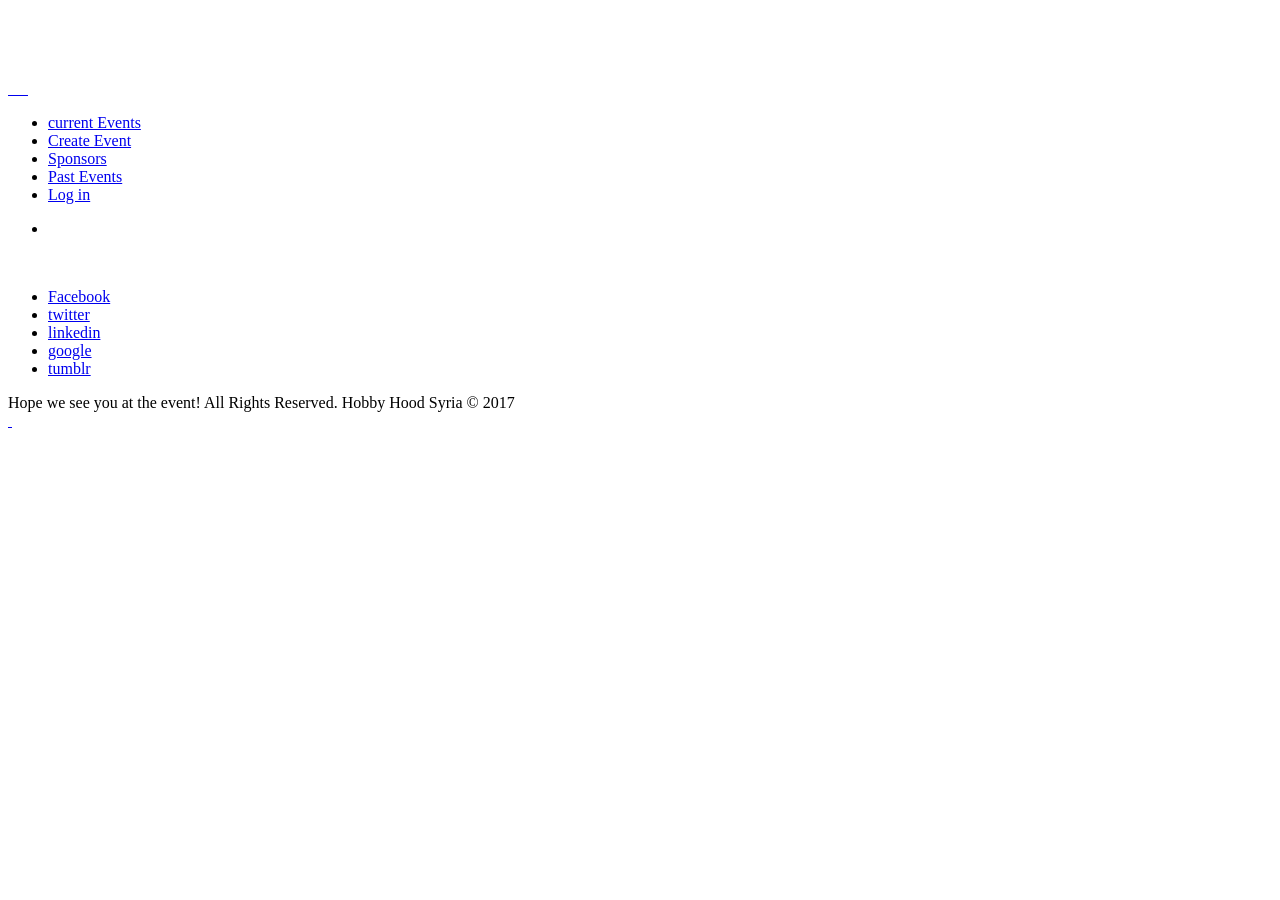
==== src/index.html @ 853d61cf "Angular 2 Powered FrontEnd side" ====
<!doctype html>
<html>
<head>
  <meta http-equiv="Content-Type" content="text/html; charset=utf-8" />
  <title>MyApp</title>
  <base href="/">

  <meta name="viewport" content="width=device-width, initial-scale=1">
  <link rel="icon" type="image/x-icon" href="favicon.ico">
  <link href="./assets/css/font-awesome.min.css" rel="stylesheet">
  <link rel="stylesheet" href="./assets/css/global.css" />
  <link rel="stylesheet" href="./assets/css/animate.css" />
  <link rel="stylesheet" href="./assets/css/jquery.fancybox.css" />	
  <link rel="stylesheet" href="./assets/css/responsive.css" />
</head>
<body>
    <div class="wrapper wrapper-full">
        <header id="header" class="fixed-header">
            <div class="header-inner clearfix">
                <h1><a href="javascript:void(0);" class="logo"><img src="assets/img/HobbyHood-white.png" alt="" /></a></h1>
                <a href="javascript:void(0);" class="toggle-menu">
                  <span class="bar bar-1">&nbsp;</span>
                  <span class="bar bar-2">&nbsp;</span>
                  <span class="bar bar-3">&nbsp;</span>
                </a>
                <nav>
                  <ul>
                    <li class="anchorlink" name="#menu-event-detail"><a href="javascript:void(0);">current Events</a></li>
                    <li  class="anchorlink" name="#menu-speakers"><a href="javascript:void(0);" >Create Event</a></li>
                    <li  class="anchorlink" name="#menu-sponsors"><a href="javascript:void(0);"  >Sponsors</a></li>
                    <li  class="anchorlink" name="#menu-past-events" ><a href="javascript:void(0);" >Past Events</a></li>
                    <li  class="anchorlink" name="#menu-contact"><a href="javascript:void(0);"  >Log in</a></li>
                  </ul>
                </nav>
              </div>
        </header>
        <!-- End Header Section -->
			
			  <section id="intro" class="has-image">	
          <div class="intro-wrapper flexslider">
            <ul class="slides">
              <li><img src="assets/img/damascus.jpg" alt="" /></li>
              
            </ul>
          </div>
          <span class="bottom-cover">&nbsp;</span>			
        </section>
        
        <!-- End Intro Section -->
        <app-root></app-root>
      
        <footer id="footer">
            <div class="page page-sm">
              <div class="social clearfix">
                <ul>
                  <li><a href="#" class="facebook">Facebook</a></li>
                  <li><a href="#" class="twitter">twitter</a></li>
                  <li><a href="#" class="linkedin">linkedin</a></li>
                  <li><a href="#" class="google">google</a></li>
                  <li><a href="#" class="tumblr">tumblr</a></li>
                </ul>
              </div>
              <div class="copyright">
                <span>Hope we see you at the event!</span>
                <span>All Rights Reserved. Hobby Hood Syria © 2017</span>
              </div>
              <a href="javascript:void(0);" class="scrollTop fa fa-chevron-up ">&nbsp;</a>
            </div>
        </footer>
        <!-- End Footer Section -->
    </div>
    <script type="text/javascript" src="./assets/js/jquery-2.1.1.min.js"></script>
		<script src="http://maps.google.com/maps/api/js?sensor=true"></script>
		<script type="text/javascript" src="./assets/js/gmap.js"></script>
		
		<script type="text/javascript" src="./assets/js/jquery.flexslider.js"></script>
		
		<script type="text/javascript" src="./assets/js/jquery.plugin.js"></script>		
		
		<script type="text/javascript" src="./assets/js/jquery.fancybox.js"></script>
		
		<script type="text/javascript" src="./assets/js/custom.js"></script>
</body>
</html>
---- src/assets/css/global.css ----
/*
 ::Table Of Content
 1). Reset Css
 2.) Global Typography
 3.) Basic Skin Styles
 4.) header Section
 5.) Contant Section
 6.) footer Section
 -----------------------------------------------*/


/* 1)Eric Meyer's Global CSS Reset
------------------------------*/
html, body, div, span, applet, object, iframe, h1, h2, h3, h4, h5, h6, p, blockquote, pre, a, abbr, acronym, address, big, cite, code, del, dfn, em, img, ins, kbd, q, s, samp, small, strike, strong, sub, sup, tt, var, b, u, i, center, dl, dt, dd, ol, ul, li, fieldset, form, label, legend, table, caption, tbody, tfoot, thead, tr, th, td, article, aside, canvas, details, embed, figure, figcaption, footer, header, hgroup, menu, nav, output, ruby, section, summary, time, mark, audio, video {
	margin: 0;
	padding: 0;
	border: 0;
	font-size: 100% ;
	vertical-align: top;
	font-family: 'Dosis', sans-serif;
}
article, aside, details, figcaption, figure, footer, header, hgroup, menu, nav {display: block;}
ol, ul{list-style: none;}
blockquote q {quotes: none;}
blockquote:before, blockquote:after, q:before, q:after {content: '';content: none;}
table {border-collapse: collapse;border-spacing: 0;}
a {text-decoration:none;}
strong {font-weight:bold;}
em {font-style:italic;}
img { outline:none;}



/*
 2.) Global typography
 -----------------------------*/
html{
	-webkit-text-size-adjust:100%;
}
a, a:hover, a:focus, input, textarea, select {
	outline: none;
	-webkit-appearance: none;
	border-radius: 0;
}


textarea {
	overflow: auto;
	resize: none;
}
h2{
	font-size: 5em;
	font-weight: 700;
	padding-bottom: 30px;
}
p{
	color: #242424;
	font-size: 1.4em;
	font-weight: 300;
	line-height: 1.2;
	
}

img{
	max-width: 100%;
	height: auto
}

*{
	box-sizing: border-box;
	-moz-box-sizing: border-box;
	-webkit-box-sizing: border-box;
}
.btnwrap{
	text-align: center;
}
.custom-btn{
	font-family: 'Roboto', sans-serif;
	font-size: 1.8em;
	color: #ffffff;
	background-color: #90d23d;
	padding: 16px 18px;
	min-width: 200px;
	text-transform: capitalize;
	border: solid 1px #90d23d;
	border-radius: 14px;
	display: inline-block;
	transition: 0.5s ease-in;
}
.custom-btn:hover{
	color: #fff;
	background-color: transparent;
	border-color: #ffffff;
	border-radius: 14px;
}

.btngray{
	font-size: 2.2em;
	background-color: #373737;
	border-color: #373737;	
}
.btngray:focus{
	border-radius: 14px;
}

.btngray:hover{
	color: #373737;
	background-color: #ffffff;
	border-color: #373737;
}
.more-event-btn:hover{
	background-color:rgb( 144, 210, 61 );
	border-color:rgb( 144, 210, 61 );
}
[class^="icon-"]{
	background-image: url(../images/icons.png);
    background-repeat: no-repeat;
    display: inline-block;
    line-height: 10px;
    vertical-align: middle;
    width: 30px;
    height: 26px;
    margin-right: 40px;
    position: relative;
    top:2px;
}


/*Global Animations Style
 ----------------------------------------*/



/*
 3.) Basic Skin Styling
 -----------------------------*/

body {
	font-size: 62.5%;
	font-family: 'Roboto', sans-serif;
	line-height: 1;	
	overflow-x: hidden;
	/*background: url(../images/layout.png) center top no-repeat;*/
}
.wrapper {
	width: 100%;
	max-width: 1366px;
	margin: 0 auto;
}
.wrapper-full{
	max-width: 100%;
}
.page{
	width: 100%;
	max-width: 1170px;
	margin: 0 auto;
	position: relative;
}

.page-sm{
	max-width: 1030px;
}
.page-mini{
	max-width: 970px;
}
.page-micro{
	max-width: 630px;
}
.covered-white{
	background: #ffffff;
	position: relative;
	padding-bottom: 1px;
	z-index: 180;
}

.clearfix:before, .clearfix:after {
	content: "";
	display: table;
}
.clearfix:after{
	clear: both;
}
.clearfix {
	*zoom: 1;
}

/*
 4.) Header Styling
 ...........................*/


#header{
    padding-left: 2px;
 	position: fixed;
 	top:41px;
 	width: 100%;
 	left:0;
 	right: 0;
 	z-index: 1030;
 	transition: all 0.6s ease-in-out; 	
}

.wrapper #header{
	width: 1366px;
	margin: 0 auto;
}
.wrapper-full #header{
	width: 100%;
	margin: 0 auto;
}

.fixed-header{
	-webkit-transition: background .5s ease-in-out, padding .5s ease-in-out;
    -moz-transition: background .5s ease-in-out, padding .5s ease-in-out;
    transition: background .5s ease-in-out, padding .5s ease-in-out;
}
.header-inner{
	max-width: 1030px;
	margin: 0 auto;
}
.hamburger-header{	
	background: #222323; 
	/*background: #404041; 
	padding: 10px 0;*/
}

#header.hamburger-header{
	top: 0;
	
}

h1{
	float: left;
	padding: 5px 0;
}
h1 .logo{
	display: block;
	width: 100px;
}
.logo-text{
	display: block;
	text-transform: uppercase;
	font-family: 'Roboto Slab', serif;
	font-weight: 400;
	font-size: 1.8em;
	color: rgb( 130, 181, 65 );
	text-align: right;
	margin-top: -20px;
	letter-spacing: 3.5px;
}


#header nav{
	float: right;
}
#header nav li{
	float: left;
	padding: 30px 21px;
}
#header nav li:last-child{
	padding-right: 0;
}
#header nav li a{
	color: #ffffff;
	font-size: 1.5em;
	font-weight: 100;
	text-transform: uppercase;
}

#header nav li a:hover, #header nav li.active_nav a{
	color: #82b541;
}





.toggle-menu{
	display: none;
	float: right;
	position: relative;
	top: 22px;
	right: 20px;
	z-index: 90;
	cursor: pointer;
}

.toggle-menu .bar {
	display: block;
	position: absolute;
	width: 20px;
	height: 3px;
	top: 50%;
	left: 50%;
	margin-top: -1px;
	margin-left: -10px;
	background-color: #fff;
	-webkit-transition: margin .15s ease-out .25s, opacity .15s ease-out .25s, -webkit-transform .15s ease-out;
	transition: margin .15s ease-out .25s, opacity .15s ease-out .25s, -webkit-transform .15s ease-out
}
.toggle-menu .bar.bar-1 {
	margin-top: -8px
}
.toggle-menu .bar.bar-3 {
	margin-top: 6px
}
.toggle-menu.open-menu .bar {
	-webkit-transform: scale(.85);
	-ms-transform: scale(.85);
	transform: scale(.85);
	-webkit-transition: margin .15s ease-out, opacity .15s ease-out, -webkit-transform .15s ease-out .25s;
	transition: margin .15s ease-out, opacity .15s ease-out, -webkit-transform .15s ease-out .25s
}

.toggle-menu.open-menu .bar-1 {
	margin-top: -1px;
	-webkit-transform: rotate3d(0,0,1,-45deg);
	-ms-transform: rotate3d(0,0,1,-45deg);
	transform: rotate3d(0,0,1,-45deg)
}
.toggle-menu.open-menu .bar-2 {
	opacity: 0;
	filter: alpha(opacity=0)
}
.toggle-menu.open-menu .bar-3 {
	margin-top: -1px;
	-webkit-transform: rotate3d(0,0,1,45deg);
	-ms-transform: rotate3d(0,0,1,45deg);
	transform: rotate3d(0,0,1,45deg)
}


/*
 6.) Footer Styling
 ...........................*/

#footer{
	position: relative;
	clear: both;
	background: #90d23d;
	padding: 39px 0;
	z-index: 100;
}
.social{
	margin-bottom: 10px;
}
.social ul{
	text-align: center;
}
.social li{
	display: inline-block;
	padding: 22px 5px;
}
.social li a{
	display: block;
	text-indent: -9999px;
	width: 47px;
	height: 47px;
	background-image: url(../images/sprite.png);
	background-repeat: no-repeat;
	-webkit-transition: box-shadow 0.2s;
	-moz-transition: box-shadow 0.2s;
	transition: box-shadow 0.2s;
	border-radius: 50%;
}
.social li a:hover{
	box-shadow: 0 0 0 8px rgba(255,255,255,0.4);
	color: #fff;
}
.social li a.facebook{
	background-position: 0 0;
}
.social li a.twitter{
	background-position: -62px 0;
}
.social li a.linkedin{
	background-position: -122px 0;
}
.social li a.google{
	background-position: -182px 0;
}
.social li a.tumblr{
	background-position: -242px 0;
}
.copyright span{
	text-align: center;
	display: block;
	color: #ffffff;
	font-size: 1.8em;
	font-weight: 300;
	padding-bottom: 5px;
}
.scrollTop{
	position: absolute;
	right:-3px;
	top: 50%;
	margin-top: -9.5px;
	width: 31px;
	height: 19px;
	
	background-repeat: no-repeat;
	background-position: right 0;
	font-size:32px;
	color:#000;
	transition: all 0.5s linear;
  -webkit-transition: all 0.5s linear;
}
.scrollTop:hover{
	transition: all 0.5s linear;
  -webkit-transition: all 0.5s linear;
	animation:up 1s ease infinite 0s;
	-webkit-animation:up 1s ease infinite 0s;
	color:#fff;
}
@keyframes up{
	0%{
		transform:translateY(0)
	}
	50%{
		transform:translateY(-10px)
	}
	100%{
		transform:translateY(0px)
	}
}
@-webkit-keyframes up{
	0%{
		-webkit-transform:translateY(0)
	}
	50%{
		transform:translateY(-10px)
	}
	100%{
		-webkit-transform:translateY(0px)
	}
}

.slides li > img{
	position: absolute;
	left: 50%;
	transform: translateX(-50%);
	-webkit-transform: translateX(-50%);
	max-width:none;
	
	
}
---- src/assets/css/responsive.css ----
@media only screen and (max-device-width: 1024px) {
	.reward-section {
		background-image: url(../images/reward-bg-h.jpg);
		background-attachment: scroll;
	}
	.sponsor {
		background-image: url(../images/bg.jpg);
		background-attachment: scroll;
	}

}

@media all and (max-width: 1029px) {
	#header{
		position:fixed;
	}
	.page {
		padding-left: 10px;
		padding-right: 10px;
	}
	.contact-form {
		padding-left: 20px;
		padding-right: 20px;
	}
	.register-box h3 {
		font-size: 2.5em;
	}
	p {
		font-size: 1.3em;
	}
	.parallax-box {
		background-position: 50% 50% !important;
	}
	.intro-wrapper{
		position:static;
	}
	#intro .page-sm{
		padding-top:14%;
	}
	.timer-section{
		height:158px;
	}
	#intro{
		padding-top:0;
	}
}

@media only screen and (min-width: 768px) and (max-width: 1024px) {

	h2 {
		font-size: 4em;
	}
	#header {
		top: 10px;
		padding: 0 10px;
	}
	#header nav li {
		padding-left: 8px;
		padding-right: 8px;
	}
	/*.timer-section{padding-left: 20px; padding-right: 20px; padding-bottom: 20px; margin-top: 15%; margin-bottom: 10px;}*/
	.countdown-section {
		height: auto;
	}
	.countdown-amount {
		font-size: 6em;
	}
	.countdown-period {
		font-size: 1.5em;
	}
	.countdown-section:before {
		top: 20px;
	}
	/*.bouncers{top:0;}*/
	.bottom-cover {
		bottom: auto; /*top: 255px; transform: rotate(-4.5deg); */
		z-index: 100;
	}
	.more-text {
		padding: 20px 40px;
	}

	.table-row li {
		font-size: 1.8em;
	}
	.event-section h3, .head li, .flippedcontent strong {
		font-size: 2.5em;
	}
	svg {
		width: 85%;
	}
	.img-wrap {
		margin-bottom: 10px;
	}
	.table-row li:first-child, .table-row li.more {
		margin: 0 10px;
	}
	.table-row li:nth-child(2) {
		margin-left: 30px;
	}
	.elite-content {
		width: 50%;
	}
	.elite-content h2 {
		font-size: 3.5em;
	}
	.moderator-wrap {
		height: auto;
	}
	.scrollTop {
		right: 10px;
	}
	.flippedcontent {
		padding: 20px;
	}
	.flippedcontent span {
		font-size: 1.4em;
		margin-bottom: 30px;
	}
	svg.contact {
		height: 150px;
	}

	section#menu-event-detail:before {
		top: -72px;
	}
	.timer-section {
		padding: 30px 77px;
	}
	.bouncers{
		top:-13px;
	}
	.bouncer1{
		transform:rotate(-5deg);
		-webkit-transform:rotate(-5deg);
	}
	.bouncer{
		margin-right:10px;
	}
	.speaker{
		padding-bottom:26px;
		padding-top:70px;
	}
	.past-event{
		padding-top:80px;
	}
	.past-event-col{
		height:330px;
	}
	.map,#map-canvas{
		height:728px;
	}
}

@media all and (max-width: 767px) {
	h2 {
		font-size: 3em;
		padding-top: 50px;
	}
	.event-section h3 {
		font-size: 2.5em;
	}
	.contact-info, .contact-us, .past-event-top, .primary, .secondary {
		width: 100%;
		padding-left: 0;
		padding-right: 0;
		margin-top:30px;
	}
	.contact-info, .past-event-top, .event-wrap, .speaker p, .reward-section, .sponsor, .welcome-inner, .event-table-section {
		margin: 0 0 50px 0;
	}
	.sponsor li {
		padding: 0 10px;
	}
	.sponsor li img, .speaker p {
		width: 100%;
	}
	.speaker-inner {
		padding: 0;
	}
	.speaker-col, .event-section {
		width: 100%;
		margin-right: 0;
		margin-top: 30px;
	}
	.speaker-row {
		margin-bottom: 0;
	}
	.elite-badge {
		display: none;
	}
	.elite-content {
		width: 100%;
	}
	.welcome-text, .register-box {
		width: 100%;
		margin-left: 0;
		margin-top: 0;
		margin-bottom: 50px;
	}
	.scrollTop {
		right: auto;
		left: 50%;
		margin-left: -9.5px;
		top: auto;
		bottom: -30px;
		margin-top: 0;
	}
	.timer-section {
		padding: 5px 20px;
		width: 90%;
		height:51px;
		margin-bottom:16%;
	}
	.countdown-section {
		margin-right: 5%;
		height: auto;
		width: 20%;
	}
	.countdown-section:last-child {
		margin-right: 0;
	}
	.countdown-section:before, .countdown-section:after {
		right: -10px;
		top: 16px;
		height: 4px;
		width: 4px;
	}
	.countdown-section:after {
		bottom: 23px;
		top: auto;
	}
	.countdown-amount {
		font-size: 2em;
		margin-bottom: 5px;
	}
	.countdown-period {
		font-size: 0.8em;
	}
	#header {
		top: 5px;
		padding: 0 10px;
	}
	h1 {
		width: 140px;
	}
	.logo-text {
		margin-top: -10px;
		font-size: 0.9em;
	}
	#header nav {
		display: none;
		position: absolute;
		top: 46px;
		width: 100%;
		left: 0;
		background-color: #222323;/* opacity: 0.8;*/
		z-index: 10;
	}
	#header nav ul {
		padding: 20px 0;
	}
	#header nav li {
		display: block;
		float: none;
		padding: 20px;
	}
	#header nav li a {
		font-weight: 400;
	}
	.address span {
		font-size: 1.6em;
	}
	.formbtn, .btngray {
		font-size: 1.8em;
	}
	.register-box {
		padding-left: 20px;
		padding-right: 20px;
	}

	.toggle-menu {
		display: block;
	}
	.msg {
		width: 95%;
	}
	.table-row li {
		font-size: 1.3em;
		line-height: 1.2;
	}
	.table-row li:first-child {
		width: 30%;
		margin: 0 5px;
	}
	.table-row li:nth-child(2) {
		width: 47%;
		margin-left: 10px;
	}
	.head li {
		font-size: 1.8em;
	}
	.table-row li.more {
		width: 12%;
		margin: 0 5px;
	}
	.head li:nth-child(2) {
		width: 60%;
	}
	.more-text {
		padding: 20px;
		font-size: 1.3em;
	}

	.past-event-col, .past-event-col img {
		height: auto;
	}

	
	.bouncers {
		text-align: center;
		height: auto;
	}
	
	.bottom-cover {
		bottom: 207px;
	}
	.bouncers .bouncer {
		float: none;
		display: inline-block;
		top: 0;
		margin: 0 5px;
		transform: rotate(0deg);
		-webkit-transform: rotate(0deg);
		-moz-transform: rotate(0deg);
		-ms-transform: rotate(0deg);
		-o-transform: rotate(0deg);
	}

	.map {
		height: auto;
		
	}
	.map-overlay{
		padding-top:50px;
		padding-bottom:50px;
	}
	#map-canvas{
		height: 931px;
	}
	.contact-form {
		padding: 30px 20px;
		margin: 0;
		float: none;
	}
	.contact-info, .contact-us {
		float: none;
	}
	

	.flex-active-slide > img {
		max-width: 100%;
	}

	.bottom-cover {
		display: none;
	}
	section#menu-event-detail:before {
		transform: rotate(0deg);
		-webkit-transform: rotate(0deg);
		top: -47px;
	}
	.speaker, .past-event {
		padding-top: 0;
		padding-bottom: 40px;
	}
	
	.top-border {
		height: 38px
	}
	.parallax-box {
		height: auto;
		min-height: 700px;
	}
	.sponsor-inner {
		padding-top: 58px;
	}
	#menu-sponsors {
		min-height: 600px;
	}
	.elite-content{
		padding-top:78px;
	}
	.bottom-border{
		height: 68px;
		bottom:-62px;
	}
	.contact-info, .past-event-top, .event-wrap, .speaker p, .reward-section, .sponsor, .welcome-inner, .event-table-section{
		margin:0;
	}
	.btnwrap{margin-top:30px;}
	.event-detail-section{
		margin-bottom:12px;
	}
	.contact-info svg{
		height:140px;
	}
	.event-section{
		margin-bottom:20px;
	}
	#intro .page-sm{
		padding-top:24%;
	}
	
}
@media only screen and (max-width: 480px) {
	
	#intro .page-sm:before {
		top: 135px;
	}

	.bouncers {
		top: -28px;
	}
	.slides li > img {
		max-width: 137%;
		
	}
	section#menu-event-detail:before {
		display:none;
	}
	#menu-event-detail{
		margin-top:-47px;
		
	}
	.bouncers {
		width:299px;
		margin:0 auto;
		height:61px;
	}
}
@media only screen and (min-width:1601px)  {
	.slides li > img{
		width:101%;
	}
}

@media only screen and (min-width: 1024px) and (max-width: 1029px) {
	.elite-content {
		width: 62%;
	}
	.scrollTop {
		right: 10px;
	}
	.bouncers {
		top: -25px;
	}

}
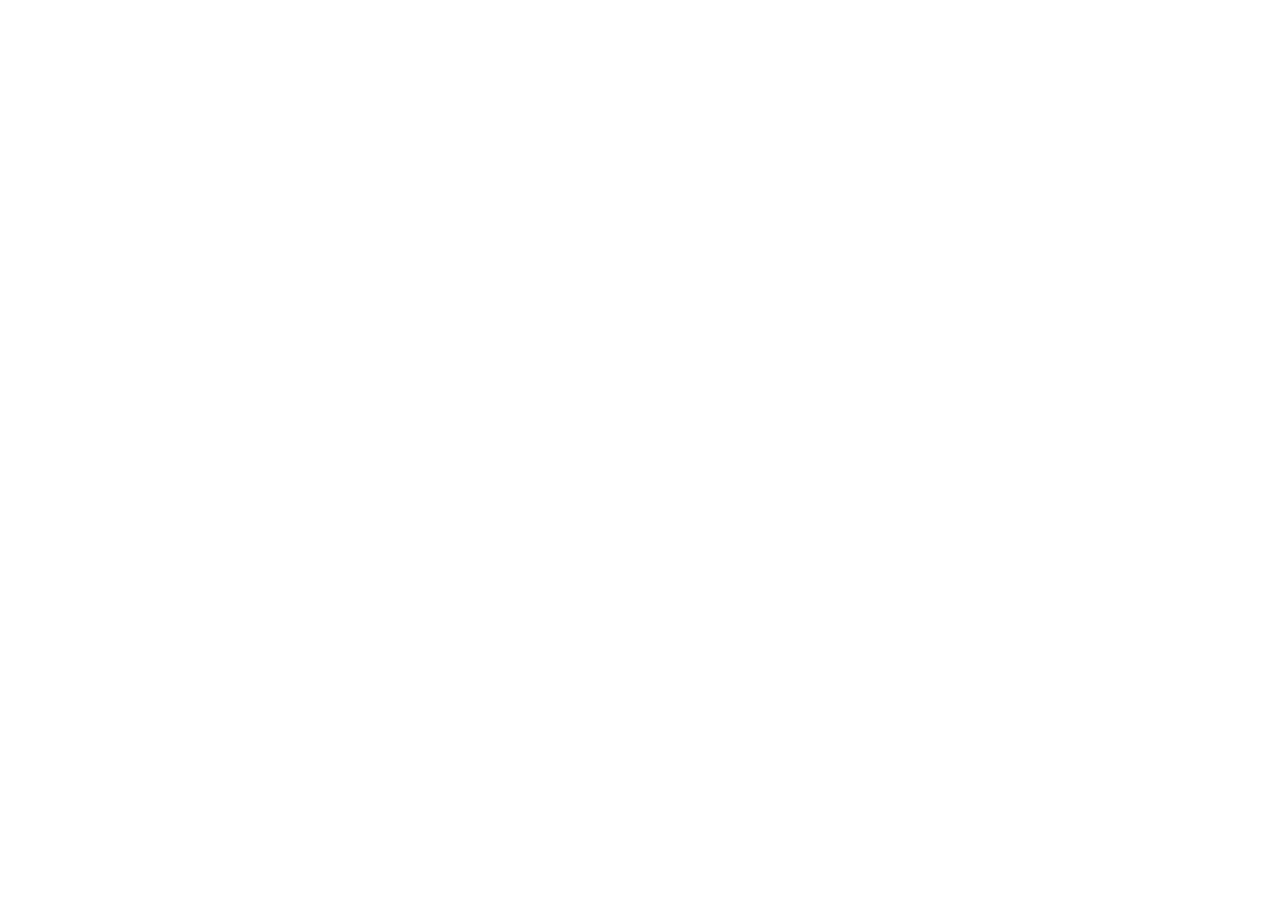
==== commit a4216826: "updated" ====
--- a/src/index.html
+++ b/src/index.html
@@ -12,73 +12,26 @@
   <link rel="stylesheet" href="./assets/css/animate.css" />
   <link rel="stylesheet" href="./assets/css/jquery.fancybox.css" />	
   <link rel="stylesheet" href="./assets/css/responsive.css" />
+  <link rel="stylesheet" href="https://maxcdn.bootstrapcdn.com/bootstrap/3.3.7/css/bootstrap.min.css">
+  <link href="./assets/css/portfolio-item.css" rel="stylesheet">
+  <link rel="stylesheet" href="./assets/css/bootstrap-tagsinput.css">
+
 </head>
-<body>
-    <div class="wrapper wrapper-full">
-        <header id="header" class="fixed-header">
-            <div class="header-inner clearfix">
-                <h1><a href="javascript:void(0);" class="logo"><img src="assets/img/HobbyHood-white.png" alt="" /></a></h1>
-                <a href="javascript:void(0);" class="toggle-menu">
-                  <span class="bar bar-1">&nbsp;</span>
-                  <span class="bar bar-2">&nbsp;</span>
-                  <span class="bar bar-3">&nbsp;</span>
-                </a>
-                <nav>
-                  <ul>
-                    <li class="anchorlink" name="#menu-event-detail"><a href="javascript:void(0);">current Events</a></li>
-                    <li  class="anchorlink" name="#menu-speakers"><a href="javascript:void(0);" >Create Event</a></li>
-                    <li  class="anchorlink" name="#menu-sponsors"><a href="javascript:void(0);"  >Sponsors</a></li>
-                    <li  class="anchorlink" name="#menu-past-events" ><a href="javascript:void(0);" >Past Events</a></li>
-                    <li  class="anchorlink" name="#menu-contact"><a href="javascript:void(0);"  >Log in</a></li>
-                  </ul>
-                </nav>
-              </div>
-        </header>
-        <!-- End Header Section -->
-			
-			  <section id="intro" class="has-image">	
-          <div class="intro-wrapper flexslider">
-            <ul class="slides">
-              <li><img src="assets/img/damascus.jpg" alt="" /></li>
-              
-            </ul>
-          </div>
-          <span class="bottom-cover">&nbsp;</span>			
-        </section>
+
+        <app-root></app-root>
+        <script src="https://ajax.googleapis.com/ajax/libs/jquery/3.2.1/jquery.min.js"></script>
+        <!--<script src="http://maps.google.com/maps/api/js?sensor=true"></script>-->
+        <script type="text/javascript" src="./assets/js/gmap.js"></script>
         
-        <!-- End Intro Section -->
-        <app-root></app-root>
-      
-        <footer id="footer">
-            <div class="page page-sm">
-              <div class="social clearfix">
-                <ul>
-                  <li><a href="#" class="facebook">Facebook</a></li>
-                  <li><a href="#" class="twitter">twitter</a></li>
-                  <li><a href="#" class="linkedin">linkedin</a></li>
-                  <li><a href="#" class="google">google</a></li>
-                  <li><a href="#" class="tumblr">tumblr</a></li>
-                </ul>
-              </div>
-              <div class="copyright">
-                <span>Hope we see you at the event!</span>
-                <span>All Rights Reserved. Hobby Hood Syria © 2017</span>
-              </div>
-              <a href="javascript:void(0);" class="scrollTop fa fa-chevron-up ">&nbsp;</a>
-            </div>
-        </footer>
-        <!-- End Footer Section -->
-    </div>
-    <script type="text/javascript" src="./assets/js/jquery-2.1.1.min.js"></script>
-		<script src="http://maps.google.com/maps/api/js?sensor=true"></script>
-		<script type="text/javascript" src="./assets/js/gmap.js"></script>
-		
-		<script type="text/javascript" src="./assets/js/jquery.flexslider.js"></script>
-		
-		<script type="text/javascript" src="./assets/js/jquery.plugin.js"></script>		
-		
-		<script type="text/javascript" src="./assets/js/jquery.fancybox.js"></script>
-		
-		<script type="text/javascript" src="./assets/js/custom.js"></script>
-</body>
+        <script type="text/javascript" src="./assets/js/jquery.flexslider.js"></script>
+        
+        <script type="text/javascript" src="./assets/js/jquery.plugin.js"></script>		
+        
+        <script type="text/javascript" src="./assets/js/jquery.fancybox.js"></script>
+        
+        <script type="text/javascript" src="./assets/js/custom.js"></script>
+        
+        <script src="https://maxcdn.bootstrapcdn.com/bootstrap/3.3.7/js/bootstrap.min.js"></script>
+        <script src="./assets/js/bootstrap-tagsinput-angular.js"></script>
+        <script src="./assets/js/bootstrap-tagsinput.js"></script>
 </html>
--- a/src/assets/css/global.css
+++ b/src/assets/css/global.css
@@ -235,7 +235,7 @@
 }
 h1 .logo{
 	display: block;
-	width: 100px;
+	width: 60px;
 }
 .logo-text{
 	display: block;
@@ -262,7 +262,7 @@
 }
 #header nav li a{
 	color: #ffffff;
-	font-size: 1.5em;
+	font-size: 15px;
 	font-weight: 100;
 	text-transform: uppercase;
 }
@@ -338,7 +338,7 @@
 	position: relative;
 	clear: both;
 	background: #90d23d;
-	padding: 39px 0;
+	padding: 0px 0;
 	z-index: 100;
 }
 .social{
@@ -386,7 +386,7 @@
 	text-align: center;
 	display: block;
 	color: #ffffff;
-	font-size: 1.8em;
+	font-size: 14px;
 	font-weight: 300;
 	padding-bottom: 5px;
 }
--- a/src/assets/css/portfolio-item.css
+++ b/src/assets/css/portfolio-item.css
@@ -0,0 +1,15 @@
+/*!
+ * Start Bootstrap - Portfolio Item (https://startbootstrap.com/template-overviews/portfolio-item)
+ * Copyright 2013-2017 Start Bootstrap
+ * Licensed under MIT (https://github.com/BlackrockDigital/startbootstrap-portfolio-item/blob/master/LICENSE)
+ */
+
+body {
+  padding-top: 54px;
+}
+
+@media (min-width: 992px) {
+  body {
+    padding-top: 56px;
+  }
+}
